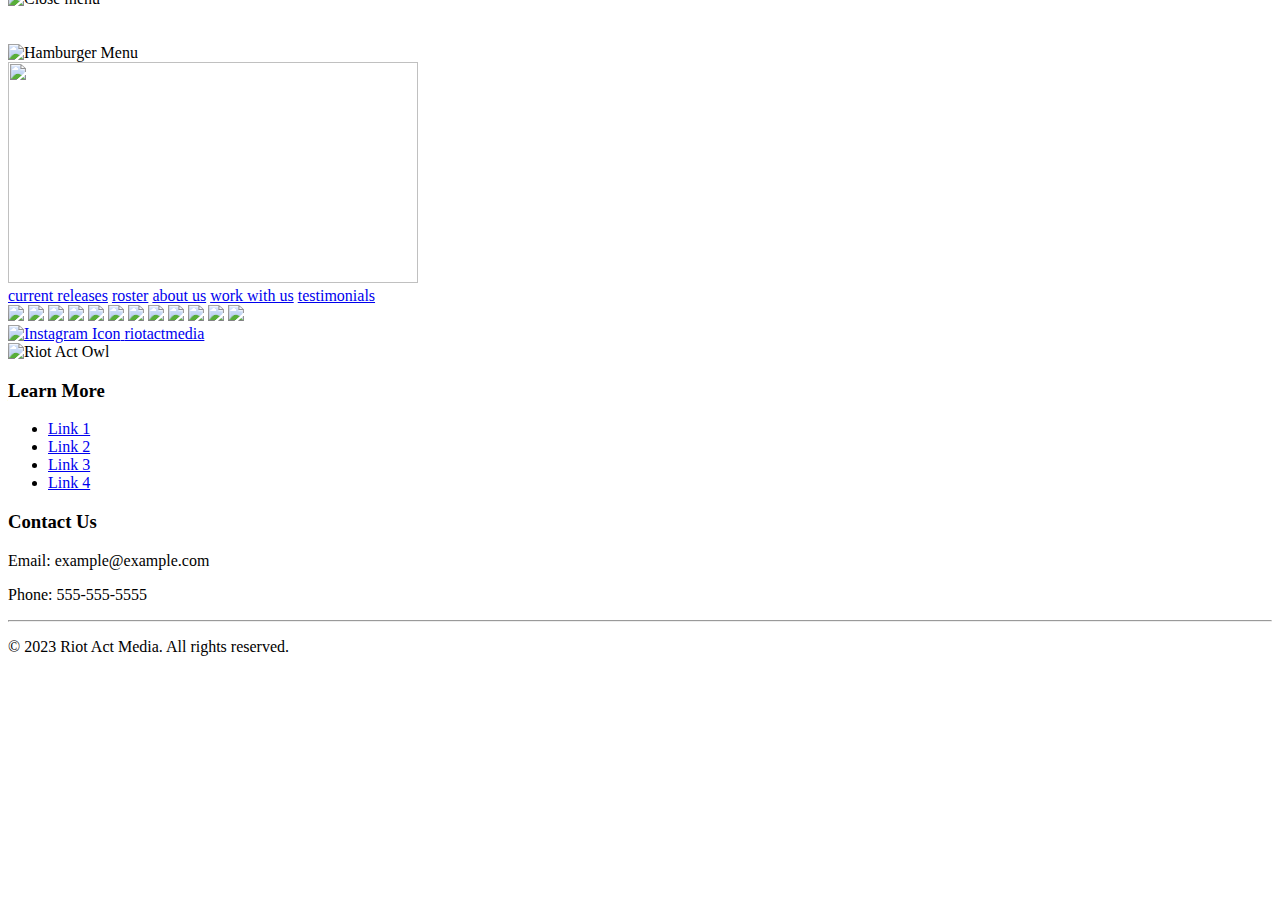
==== index.html @ cf57abfd "Added html file" ====
<!DOCTYPE html>
<html>

<head>
    <title>My Website</title>
    <link rel="stylesheet" type="text/css" href="style.css">
    <link rel="preconnect" href="https://fonts.googleapis.com">
    <link rel="preconnect" href="https://fonts.gstatic.com" crossorigin>
    <link href="https://fonts.googleapis.com/css2?family=Darker+Grotesque:wght@400;500;600;700&display=swap" rel="stylesheet">
</head>

<body>
    <header>
        <div class="top-bar"></div>
        <nav class="hidden-navigation collapsed" style="transform: translateY(-100%)">
            <a href="#">Current Releases</a>
            <a href="#">Roster</a>
            <a href="#">About Us</a>
            <a href="#">Work With Us</a>
            <a href="#">Testimonials</a>
            <div class="close-button"><img src="img/close.png" alt="Close menu"></div>
        </nav>
        <div class="hamburger-button"><img src="img/hamburder.png" alt="Hamburger Menu"></div>
        <!-- rest of header content -->
    </header>
    <div class="main-content">
        <div class="image-container">
            <img src="img/logo.png" width="410" height="221">
        </div>
        <div class="navigation">
            <a href="#">current releases</a>
            <a href="#">roster</a>
            <a href="#">about us</a>
            <a href="#">work with us</a>
            <a href="#">testimonials</a>
        </div>
        <div class="image-grid">
            <a href="https://www.instagram.com/riotactmedia/?hl=en"><img src="img/IG/1.png"></a>
            <a href="https://www.instagram.com/riotactmedia/?hl=en"><img src="img/IG/2.png"></a>
            <a href="https://www.instagram.com/riotactmedia/?hl=en"><img src="img/IG/3.png"></a>
            <a href="https://www.instagram.com/riotactmedia/?hl=en"><img src="img/IG/4.png"></a>
            <a href="https://www.instagram.com/riotactmedia/?hl=en"><img src="img/IG/5.png"></a>
            <a href="https://www.instagram.com/riotactmedia/?hl=en"><img src="img/IG/6.png"></a>
            <a href="https://www.instagram.com/riotactmedia/?hl=en"><img src="img/IG/7.png"></a>
            <a href="https://www.instagram.com/riotactmedia/?hl=en"><img src="img/IG/8.png"></a>
            <a href="https://www.instagram.com/riotactmedia/?hl=en"><img src="img/IG/9.png"></a>
            <a href="https://www.instagram.com/riotactmedia/?hl=en"><img src="img/IG/10.png"></a>
            <a href="https://www.instagram.com/riotactmedia/?hl=en"><img src="img/IG/11.png"></a>
            <a href="https://www.instagram.com/riotactmedia/?hl=en"><img src="img/IG/12.png"></a>
        </div>
        <div class="instagram-link">
            <a href="#">
                <img src="img/instagram-icon.png" alt="Instagram Icon" height="20" width="20">
                <span>riotactmedia</span>
            </a>
        </div>
    </div>
    <footer>
        <div class="footer-column">
            <img src="img/owlwhite.png" alt="Riot Act Owl" class="owl">
        </div>
        <div class="footer-column">
            <h3>Learn More</h3>
            <ul>
                <li><a href="#">Link 1</a></li>
                <li><a href="#">Link 2</a></li>
                <li><a href="#">Link 3</a></li>
                <li><a href="#">Link 4</a></li>
            </ul>
        </div>
        <div class="footer-column">
            <h3>Contact Us</h3>
            <p>Email: example@example.com</p>
            <p>Phone: 555-555-5555</p>
        </div>
    </footer>
    <div class="footer-bottom">
        <hr>
        <p>&copy; 2023 Riot Act Media. All rights reserved.</p>
    </div>
    <script>
    const hamburgerButton = document.querySelector('.hamburger-button');
    const closeButton = document.querySelector('.close-button');
    const hiddenNavigation = document.querySelector('.hidden-navigation');

    hamburgerButton.addEventListener('click', toggleMenu);
    closeButton.addEventListener('click', toggleMenu);

    function toggleMenu() {
        console.log("TEST");
        if (hiddenNavigation.classList.contains('collapsed')) {
            // hiddenNavigation.style.display = 'block';
            hiddenNavigation.classList.remove('collapsed')
        } else {
            hiddenNavigation.classList.add('collapsed')
        }
    }
    </script>
</body>

</html>
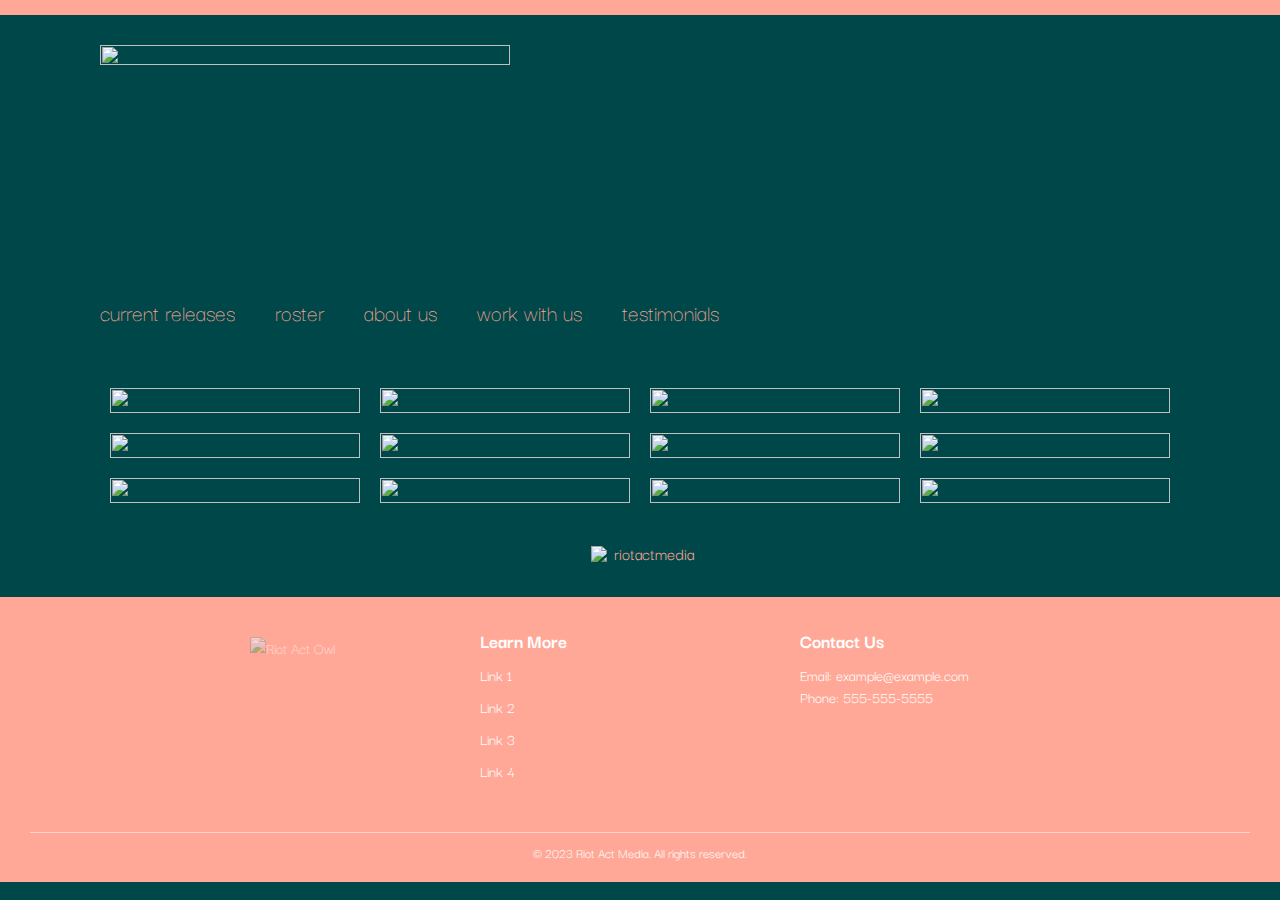
==== commit a9d00bae: "More pages" ====
--- a/index.html
+++ b/index.html
@@ -6,16 +6,16 @@
     <link rel="stylesheet" type="text/css" href="style.css">
     <link rel="preconnect" href="https://fonts.googleapis.com">
     <link rel="preconnect" href="https://fonts.gstatic.com" crossorigin>
-    <link href="https://fonts.googleapis.com/css2?family=Darker+Grotesque:wght@400;500;600;700&display=swap" rel="stylesheet">
+    <link href="https://fonts.googleapis.com/css2?family=Darker+Grotesque:wght@300;400;500;600;700&display=swap" rel="stylesheet">
 </head>
 
-<body>
+<body class="home">
     <header>
         <div class="top-bar"></div>
         <nav class="hidden-navigation collapsed" style="transform: translateY(-100%)">
-            <a href="#">Current Releases</a>
-            <a href="#">Roster</a>
-            <a href="#">About Us</a>
+            <a href="current.html">Current Releases</a>
+            <a href="roster.html">Roster</a>
+            <a href="about.html">About Us</a>
             <a href="#">Work With Us</a>
             <a href="#">Testimonials</a>
             <div class="close-button"><img src="img/close.png" alt="Close menu"></div>
@@ -28,9 +28,9 @@
             <img src="img/logo.png" width="410" height="221">
         </div>
         <div class="navigation">
-            <a href="#">current releases</a>
-            <a href="#">roster</a>
-            <a href="#">about us</a>
+            <a href="current.html">current releases</a>
+            <a href="roster.html">roster</a>
+            <a href="about.html">about us</a>
             <a href="#">work with us</a>
             <a href="#">testimonials</a>
         </div>
@@ -56,28 +56,30 @@
         </div>
     </div>
     <footer>
-        <div class="footer-column">
-            <img src="img/owlwhite.png" alt="Riot Act Owl" class="owl">
+        <div class="footer-main">
+            <div class="footer-column">
+                <img src="img/owlwhite.png" alt="Riot Act Owl" class="owl">
+            </div>
+            <div class="footer-column">
+                <h3>Learn More</h3>
+                <ul>
+                    <li><a href="#">Link 1</a></li>
+                    <li><a href="#">Link 2</a></li>
+                    <li><a href="#">Link 3</a></li>
+                    <li><a href="#">Link 4</a></li>
+                </ul>
+            </div>
+            <div class="footer-column">
+                <h3>Contact Us</h3>
+                <p>Email: example@example.com</p>
+                <p>Phone: 555-555-5555</p>
+            </div>
         </div>
-        <div class="footer-column">
-            <h3>Learn More</h3>
-            <ul>
-                <li><a href="#">Link 1</a></li>
-                <li><a href="#">Link 2</a></li>
-                <li><a href="#">Link 3</a></li>
-                <li><a href="#">Link 4</a></li>
-            </ul>
-        </div>
-        <div class="footer-column">
-            <h3>Contact Us</h3>
-            <p>Email: example@example.com</p>
-            <p>Phone: 555-555-5555</p>
+        <div class="footer-bottom">
+            <hr>
+            <p>&copy; 2023 Riot Act Media. All rights reserved.</p>
         </div>
     </footer>
-    <div class="footer-bottom">
-        <hr>
-        <p>&copy; 2023 Riot Act Media. All rights reserved.</p>
-    </div>
     <script>
     const hamburgerButton = document.querySelector('.hamburger-button');
     const closeButton = document.querySelector('.close-button');
--- a/style.css
+++ b/style.css
@@ -0,0 +1,429 @@
+body {
+    background-color: #004749;
+    margin: 0;
+    padding: 0;
+    font-family: 'Darker Grotesque', sans-serif;
+}
+
+.top-bar {
+    background-color: #FFA897;
+    height: 15px;
+}
+
+.hamburger-button {
+    display: none;
+}
+
+.hidden-navigation {
+    display: none;
+}
+
+.main-content {
+    max-width: 1100px;
+    width: 100%;
+    margin: 0 auto;
+    padding: 30px 10px;
+    box-sizing: border-box;
+}
+
+@media screen and (max-device-width: 1100px) {
+    .main-content {
+        width: 96%;
+    }
+}
+
+.image-container {
+    float: left;
+}
+
+.home .image-container {
+  width: 410px;
+}
+
+.image-container img {
+  width: 100%;
+  height: auto;
+}
+
+.subpage .image-container {
+  width: 205px;
+}
+
+.navigation {
+    float: left;
+    clear: both;
+    background-color: transparent;
+    padding: 30px 0;
+    text-align: center;
+}
+
+.navigation .active {border-bottom: thin solid #FFA897;font-weight: 600;display: none;}
+
+.navigation a {
+    color: #FFA897;
+    text-decoration: none;
+    font-size: 24px;
+    font-weight: 300;
+    float: left;
+    margin: 0 40px 20px 0;
+}
+
+.navigation a:last-child {
+    margin-right: 0;
+}
+
+.subheader-container {
+  display: flex;
+  align-items: center;
+  margin: 20px 0 0;
+  clear: both;
+}
+
+.subheader {
+  font-weight: bold;
+  font-size: 24px;
+  color: #FFA897;
+  text-transform: uppercase;
+  margin-right: 10px;
+}
+
+.subheader-line {
+  flex-grow: 1;
+  border: none;
+  border-top: 2px solid #FFA897;
+  margin: 0;
+}
+
+.image-grid {
+    display: grid;
+    grid-template-columns: repeat(4, 1fr);
+    grid-template-rows: repeat(3, 1fr);
+    clear: both;
+}
+
+.image-grid div {
+  display: flex;
+  flex-direction: column;
+  align-items: center;
+}
+
+.image-title {
+  margin-top: 0px !important;
+  font-size: 16px;
+  text-align: center;
+  color: #ffa897;
+  text-decoration: none;
+}
+
+.image-grid a {
+    display: block;
+    margin: 10px;
+}
+
+.image-grid img {
+    width: 100%;
+    height: 100%;
+    object-fit: cover;
+}
+
+.about-section {
+  display: flex;
+  flex-direction: row-reverse;
+  justify-content: space-between;
+  margin-bottom: 50px;
+}
+
+.summary {
+  position: relative;
+  background: #ffa897;
+  color: white;
+  font-size: 22px;
+  padding: 40px;
+  width: 60%;
+  margin: 20px auto 70px;
+  text-align: center;
+  font-weight: 600;
+}
+
+.person-name {
+  color: #FFA897;
+  font-size: 28px;
+  margin-bottom: 10px;
+}
+
+.person-title {
+  color: #FFFFFF;
+  font-size: 18px;
+  margin-bottom: 20px;
+}
+
+.person-bio {
+  color: #FFFFFF;
+  line-height: 1.5;
+  font-size: 16px;
+}
+
+.about-section .image-container {
+  flex: 0 0 38.2%;
+  margin-left: 20px;
+  position:relative;
+  padding-top: 61px;
+  float: left;
+}
+
+.about-section .image-container img {
+  left:0;
+  right: 0;
+  height: auto;
+  position:absolute;
+  z-index: 1;
+  margin-top: 20px;
+}
+
+.image-container svg {
+  position: absolute;
+  z-index: 0;
+  transform: rotate(288deg);
+  margin-top: -30px;
+  margin-left: -22px;
+  width: 120%;
+}
+
+.bio-text {
+  flex: 1;
+  margin-right: 20px;
+}
+
+
+
+@media screen and (max-width: 650px), screen and (max-device-width: 650px) {
+
+    .hamburger-button {
+        display: block;
+        position: absolute;
+        top: 24px;
+        right: 20px;
+        cursor: pointer;
+    }
+
+    .hamburger-button img {
+        width: 34px;
+        height: 32px;
+    }
+
+    .image-grid {
+        grid-template-columns: repeat(2, 1fr);
+    }
+
+    .hidden-navigation {
+        position: fixed;
+        display: block;
+        top: 0;
+        left: 0;
+        width: 100%;
+        background-color: #FFA897;
+        padding: 50px 0;
+        text-align: center;
+        transform: translateY(-100%);
+        animation-name: slide-down;
+        animation-duration: 0.5s;
+        animation-fill-mode: both;
+        z-index: 999;
+    }
+
+    .hidden-navigation.collapsed {
+        transform: translateY(0%);
+        animation-name: slide-up;
+        animation-duration: 0.5s;
+        animation-fill-mode: both;
+    }
+
+    .hidden-navigation a {
+        display: block;
+        color: #004749;
+        font-size: 24px;
+        padding: 20px;
+        text-decoration: none;
+    }
+
+    .close-button {
+        position: absolute;
+        display: block;
+        width: 34px;
+        height: 34px;
+        position: absolute;
+        top: 20px;
+        right: 20px;
+        cursor: pointer;
+    }
+
+    .close-button img {
+        position: absolute;
+        top: 0;
+        bottom: 0;
+        left: 0;
+        right: 0;
+        width: 100%;
+    }
+
+    @keyframes slide-down {
+        0% {
+            transform: translateY(-100%);
+        }
+
+        100% {
+            transform: translateY(0);
+        }
+    }
+
+    @keyframes slide-up {
+        0% {
+            transform: translateY(0);
+        }
+
+        100% {
+            transform: translateY(-100%);
+        }
+    }
+
+    .image-container {
+        float: none;
+        text-align: center;
+        margin: 0 auto;
+        width: 96% !important;
+        margin-top: 30px;
+    }
+
+    .main-image-container img {
+        width: 96%;
+        height: auto;
+    }
+
+    .image-grid {
+        margin-top: 30px;
+    }
+
+    .navigation {
+        display: none;
+    }
+
+    .about-section {
+      display: block;
+    }
+
+    .bio-text {
+      display:block;
+    }
+    .about-section .image-container img {
+      position:relative;
+      width: 80%;
+    }
+    .image-container svg {
+      display: none;
+    }
+    .about-section .image-container {
+      margin: 0 0 50px;
+      padding: 0;
+    }
+}
+
+.instagram-link {
+    display: flex;
+    align-items: center;
+    justify-content: center;
+    margin-top: 30px;
+}
+
+.instagram-link a {
+    display: flex;
+    align-items: center;
+    color: #FFA897;
+    font-size: 18px;
+    text-decoration: none;
+    margin-left: 5px;
+}
+
+.instagram-link img {
+    height: 18px;
+    width: 18px;
+    margin-right: 5px;
+}
+
+.instagram-link span {
+    display: inline-flex;
+    align-items: center;
+    height: 28px;
+    margin-top: -4px;
+}
+
+footer {
+    background-color: #FFA897;
+}
+
+footer .footer-main {
+    max-width: 800px;
+    margin: 0 auto;
+    display: flex;
+    padding: 30px 10px;
+    justify-content: space-between;
+}
+
+.footer-column .owl {
+    width: 150px;
+    margin: 10px 0 0 10px;
+    opacity: .5;
+}
+
+.footer-column {
+    flex-basis: 30%;
+    color: white;
+}
+
+.footer-column:first-child {
+    flex-basis: 20%;
+}
+
+.footer-column h3 {
+    color: #FFFFFF;
+    font-size: 20px;
+    margin: 0 0 10px;
+}
+
+.footer-column ul {
+    list-style: none;
+    margin: 0;
+    padding: 0;
+}
+
+.footer-column li {
+    margin-bottom: 10px;
+}
+
+.footer-column a {
+    color: #FFFFFF;
+    text-decoration: none;
+}
+
+.footer-column p {
+    margin: 0;
+}
+
+.footer-bottom {
+    background-color: #FFA897;
+    text-align: center;
+    padding: 10px 0;
+}
+
+.footer-bottom hr {
+    border: none;
+    height: 1px;
+    background-color: #FFFFFF;
+    margin: 0 30px;
+    opacity: 0.5;
+}
+
+.footer-bottom p {
+    color: #FFFFFF;
+    font-size: 14px;
+    margin: 10px 0;
+}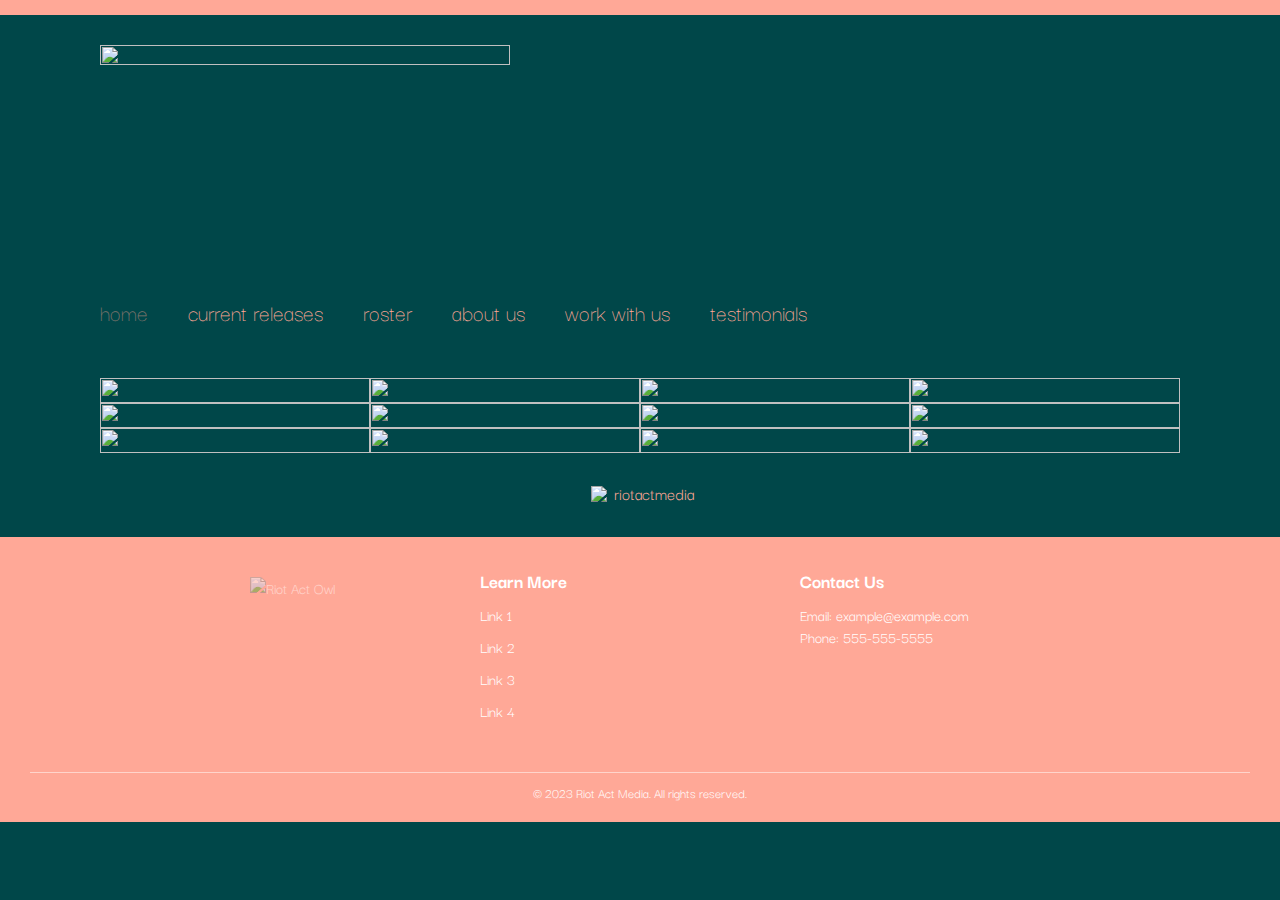
==== commit 6100760a: "More pages" ====
--- a/index.html
+++ b/index.html
@@ -13,11 +13,12 @@
     <header>
         <div class="top-bar"></div>
         <nav class="hidden-navigation collapsed" style="transform: translateY(-100%)">
-            <a href="current.html">Current Releases</a>
-            <a href="roster.html">Roster</a>
-            <a href="about.html">About Us</a>
-            <a href="#">Work With Us</a>
-            <a href="#">Testimonials</a>
+            <a href="index.html" class="active">home</a>
+            <a href="current.html">current releases</a>
+            <a href="roster.html">roster</a>
+            <a href="about.html">about us</a>
+            <a href="#">work with us</a>
+            <a href="#">testimonials</a>
             <div class="close-button"><img src="img/close.png" alt="Close menu"></div>
         </nav>
         <div class="hamburger-button"><img src="img/hamburder.png" alt="Hamburger Menu"></div>
@@ -28,6 +29,7 @@
             <img src="img/logo.png" width="410" height="221">
         </div>
         <div class="navigation">
+            <a href="index.html" class="active">home</a>
             <a href="current.html">current releases</a>
             <a href="roster.html">roster</a>
             <a href="about.html">about us</a>
--- a/style.css
+++ b/style.css
@@ -57,7 +57,7 @@
     text-align: center;
 }
 
-.navigation .active {border-bottom: thin solid #FFA897;font-weight: 600;display: none;}
+.navigation .active {opacity: 0.5;}
 
 .navigation a {
     color: #FFA897;
@@ -115,9 +115,13 @@
   text-decoration: none;
 }
 
+.home .image-grid a {
+  margin: 0;
+}
+
 .image-grid a {
     display: block;
-    margin: 10px;
+    margin: 5px;
 }
 
 .image-grid img {
@@ -160,7 +164,7 @@
 .person-bio {
   color: #FFFFFF;
   line-height: 1.5;
-  font-size: 16px;
+  font-size: 19px;
 }
 
 .about-section .image-container {
@@ -169,6 +173,11 @@
   position:relative;
   padding-top: 61px;
   float: left;
+}
+
+.artist .about-section .image-container img {
+  position: relative;
+  width: 100%;
 }
 
 .about-section .image-container img {
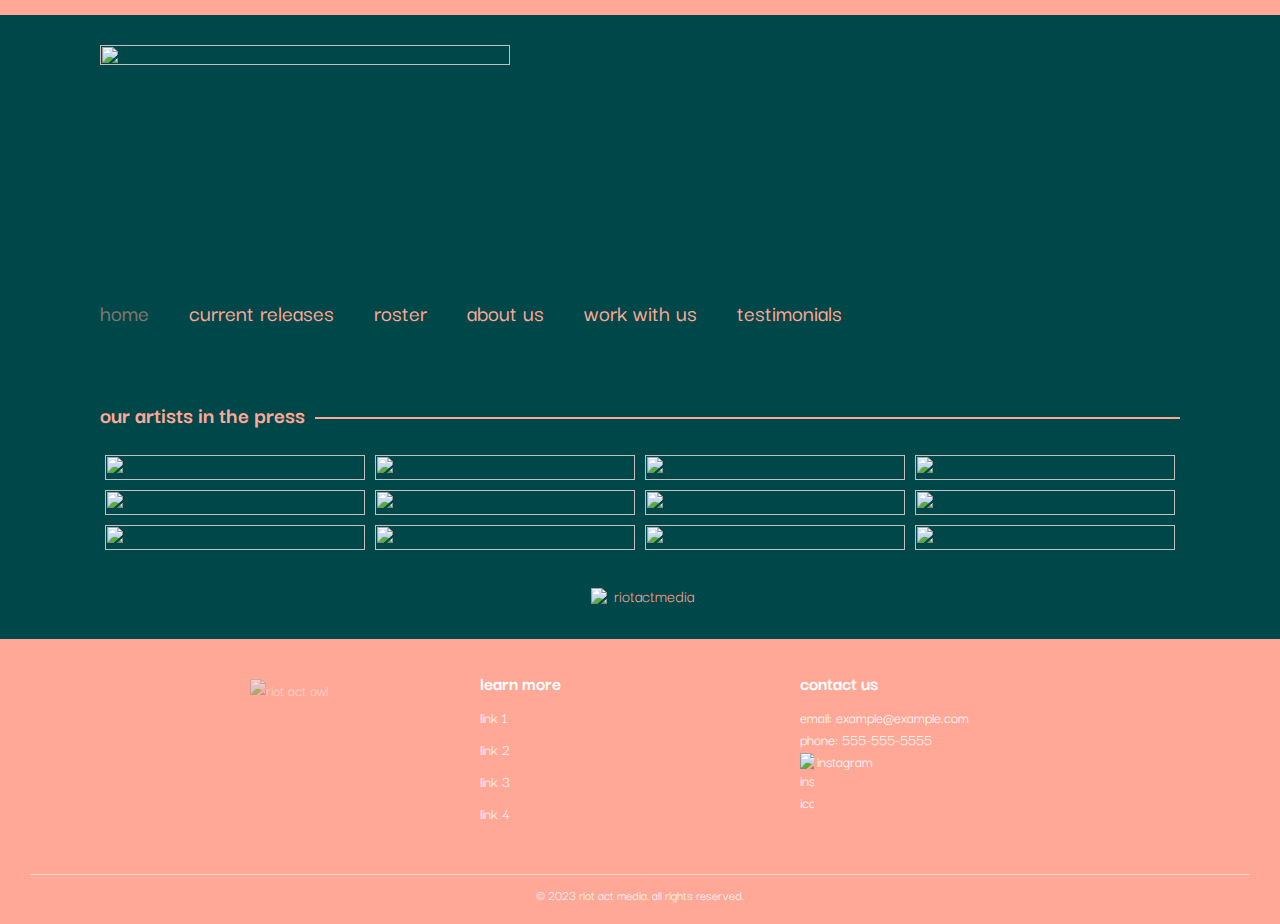
==== commit bcd8b6e9: "Added missing pages" ====
--- a/index.html
+++ b/index.html
@@ -17,8 +17,8 @@
             <a href="current.html">current releases</a>
             <a href="roster.html">roster</a>
             <a href="about.html">about us</a>
-            <a href="#">work with us</a>
-            <a href="#">testimonials</a>
+            <a href="workwithus.html">work with us</a>
+            <a href="testimonials.html">testimonials</a>
             <div class="close-button"><img src="img/close.png" alt="Close menu"></div>
         </nav>
         <div class="hamburger-button"><img src="img/hamburder.png" alt="Hamburger Menu"></div>
@@ -33,8 +33,12 @@
             <a href="current.html">current releases</a>
             <a href="roster.html">roster</a>
             <a href="about.html">about us</a>
-            <a href="#">work with us</a>
-            <a href="#">testimonials</a>
+            <a href="workwithus.html">work with us</a>
+            <a href="testimonials.html">testimonials</a>
+        </div>
+         <div class="subheader-container">
+            <h2 class="subheader">our artists in the press</h2>
+            <hr class="subheader-line">
         </div>
         <div class="image-grid">
             <a href="https://www.instagram.com/riotactmedia/?hl=en"><img src="img/IG/1.png"></a>
@@ -75,6 +79,7 @@
                 <h3>Contact Us</h3>
                 <p>Email: example@example.com</p>
                 <p>Phone: 555-555-5555</p>
+                <p class="ig-footer"><a href="https://www.instagram.com/riotactmedia/"><img src="img/ig-white.png" alt="Instagram Icon" height="20" width="20" /> <span>Instagram</span></a></p>
             </div>
         </div>
         <div class="footer-bottom">
--- a/style.css
+++ b/style.css
@@ -37,16 +37,29 @@
 }
 
 .home .image-container {
-  width: 410px;
+    width: 410px;
 }
 
 .image-container img {
-  width: 100%;
-  height: auto;
-}
-
-.subpage .image-container {
+    width: 100%;
+    height: auto;
+}
+
+.artist-container h3 {
+    color: #FFA897;
+    font-size: 2rem;
+    margin: 5px auto;
+    text-align: center;
+    font-weight: 500;
+}
+
+.subpage .image-container.logo img {
   width: 205px;
+}
+
+.subpage.current .image-container, .subpage.roster .image-container {
+  flex-grow: 1;
+  width: auto;
 }
 
 .navigation {
@@ -57,13 +70,15 @@
     text-align: center;
 }
 
-.navigation .active {opacity: 0.5;}
+.navigation .active {
+    opacity: 0.5;
+}
 
 .navigation a {
     color: #FFA897;
     text-decoration: none;
-    font-size: 24px;
-    font-weight: 300;
+    font-size: 1.5rem;
+    font-weight: 500;
     float: left;
     margin: 0 40px 20px 0;
 }
@@ -73,25 +88,25 @@
 }
 
 .subheader-container {
-  display: flex;
-  align-items: center;
-  margin: 20px 0 0;
-  clear: both;
+    display: flex;
+    align-items: center;
+    margin: 20px 0 0;
+    clear: both;
 }
 
 .subheader {
-  font-weight: bold;
-  font-size: 24px;
-  color: #FFA897;
-  text-transform: uppercase;
-  margin-right: 10px;
+    font-weight: bold;
+    font-size: 1.5rem;
+    color: #FFA897;
+    text-transform: lowercase;
+    margin-right: 10px;
 }
 
 .subheader-line {
-  flex-grow: 1;
-  border: none;
-  border-top: 2px solid #FFA897;
-  margin: 0;
+    flex-grow: 1;
+    border: none;
+    border-top: 2px solid #FFA897;
+    margin: 10px 0 2px 0;
 }
 
 .image-grid {
@@ -101,22 +116,30 @@
     clear: both;
 }
 
-.image-grid div {
-  display: flex;
-  flex-direction: column;
-  align-items: center;
-}
-
-.image-title {
-  margin-top: 0px !important;
-  font-size: 16px;
-  text-align: center;
-  color: #ffa897;
-  text-decoration: none;
+.image-grid .image-container {
+    display: flex;
+    flex-direction: column;
+    align-items: center;
+}
+
+.image-title, .artist-name {
+    margin-top: 0px !important;
+    font-size: 1rem;
+    text-align: center;
+    color: #ffa897;
+    text-decoration: none;
+}
+
+.artist-name span {
+    display: block;
+    font-size: 1.25rem;
+    font-weight: 500;
+    margin: -10px 0 0 0;
 }
 
 .home .image-grid a {
-  margin: 0;
+    margin: 5px;
+    background: transparent;
 }
 
 .image-grid a {
@@ -131,78 +154,132 @@
 }
 
 .about-section {
-  display: flex;
-  flex-direction: row-reverse;
-  justify-content: space-between;
-  margin-bottom: 50px;
+    display: flex;
+    flex-direction: row-reverse;
+    justify-content: space-between;
+    margin-bottom: 50px;
 }
 
 .summary {
-  position: relative;
-  background: #ffa897;
-  color: white;
-  font-size: 22px;
-  padding: 40px;
-  width: 60%;
-  margin: 20px auto 70px;
-  text-align: center;
-  font-weight: 600;
+    position: relative;
+    background: #ffa897;
+    color: white;
+    font-size: 1.375rem;
+    padding: 40px;
+    width: 60%;
+    margin: 20px auto 70px;
+    text-align: center;
+    font-weight: 600;
 }
 
 .person-name {
-  color: #FFA897;
-  font-size: 28px;
-  margin-bottom: 10px;
+    color: #FFA897;
+    font-size: 1.75rem;
+    margin-bottom: 10px;
 }
 
 .person-title {
-  color: #FFFFFF;
-  font-size: 18px;
-  margin-bottom: 20px;
+    color: #FFFFFF;
+    font-size: 1.125rem;
+    margin-bottom: 20px;
 }
 
 .person-bio {
-  color: #FFFFFF;
-  line-height: 1.5;
-  font-size: 19px;
+    color: #FFFFFF;
+    line-height: 1.5;
+    font-size: 1.1875rem;
 }
 
 .about-section .image-container {
-  flex: 0 0 38.2%;
-  margin-left: 20px;
-  position:relative;
-  padding-top: 61px;
-  float: left;
+    flex: 0 0 38.2%;
+    margin-left: 20px;
+    position: relative;
+    padding-top: 61px;
+    float: left;
 }
 
 .artist .about-section .image-container img {
-  position: relative;
-  width: 100%;
+    position: relative;
+    width: 100%;
 }
 
 .about-section .image-container img {
-  left:0;
-  right: 0;
-  height: auto;
-  position:absolute;
-  z-index: 1;
-  margin-top: 20px;
+    left: 0;
+    right: 0;
+    height: auto;
+    position: absolute;
+    z-index: 1;
+    margin-top: 20px;
 }
 
 .image-container svg {
-  position: absolute;
-  z-index: 0;
-  transform: rotate(288deg);
-  margin-top: -30px;
-  margin-left: -22px;
-  width: 120%;
+    position: absolute;
+    z-index: 0;
+    transform: rotate(288deg);
+    margin-top: -30px;
+    margin-left: -22px;
+    width: 120%;
 }
 
 .bio-text {
-  flex: 1;
-  margin-right: 20px;
-}
-
+    flex: 1;
+    margin-right: 20px;
+}
+
+/* Add this to your existing style.css file */
+.releases-list {
+    width: 100%;
+    padding: 2rem 0 0;
+    color: #fff;
+}
+
+.releases-list table {
+    width: 100%;
+    border-collapse: collapse;
+}
+
+.releases-list th,
+.releases-list td {
+    padding: 0.5rem 1rem;
+    text-align: left;
+    vertical-align: top;
+}
+
+.releases-list a {
+    color: #fff;
+    text-decoration: none;
+    display: flex;
+    align-items: top;
+}
+
+.releases-list a:hover {
+    text-decoration: underline;
+}
+
+.album-art {
+    max-width: 101px;
+    max-height: 150px;
+    margin-right: 1rem;
+}
+
+.releases-list tr {
+    padding: 0 0 10px 0;
+}
+
+.releases-list th {
+    border-bottom: none;
+    padding-bottom: 20px;
+}
+
+.releases-list th:first-child {
+    margin: 0 0 0 118px;
+    display: block;
+}
+
+.releases-list td {
+    border-bottom: none;
+    font-size: 2rem;
+}
 
 
 @media screen and (max-width: 650px), screen and (max-device-width: 650px) {
@@ -216,8 +293,8 @@
     }
 
     .hamburger-button img {
-        width: 34px;
-        height: 32px;
+        width: 34pt;
+        height: 32pt;
     }
 
     .image-grid {
@@ -250,9 +327,10 @@
     .hidden-navigation a {
         display: block;
         color: #004749;
-        font-size: 24px;
+        font-size: 2.75rem;
         padding: 20px;
         text-decoration: none;
+        text-transform: lowercase;
     }
 
     .close-button {
@@ -317,22 +395,50 @@
     }
 
     .about-section {
-      display: block;
+        display: block;
     }
 
     .bio-text {
-      display:block;
-    }
+        display: block;
+    }
+
     .about-section .image-container img {
-      position:relative;
-      width: 80%;
-    }
+        position: relative;
+        width: 80%;
+    }
+
     .image-container svg {
-      display: none;
-    }
+        display: none;
+    }
+
     .about-section .image-container {
-      margin: 0 0 50px;
-      padding: 0;
+        margin: 0 0 50px;
+        padding: 0;
+    }
+
+    .summary {
+      font-size: 2.5rem;
+    }
+
+    .releases-list td {
+        font-size: 1.25rem;
+    }
+    .testimonials {
+        flex-direction: column;
+    }
+
+    .testimonial-column {
+        flex-basis: 100%;
+        margin-bottom: 20px;
+        margin-top: -36px;
+        padding-top: 0px !important;
+    }
+
+    .testimonial-column:last-child {
+        margin-bottom: 0;
+    }
+    .testimonial-column:first-child {
+        margin-top: auto !important;
     }
 }
 
@@ -347,7 +453,7 @@
     display: flex;
     align-items: center;
     color: #FFA897;
-    font-size: 18px;
+    font-size: 1.125rem;
     text-decoration: none;
     margin-left: 5px;
 }
@@ -367,6 +473,7 @@
 
 footer {
     background-color: #FFA897;
+    text-transform: lowercase;
 }
 
 footer .footer-main {
@@ -394,7 +501,7 @@
 
 .footer-column h3 {
     color: #FFFFFF;
-    font-size: 20px;
+    font-size: 1.25rem;
     margin: 0 0 10px;
 }
 
@@ -433,6 +540,82 @@
 
 .footer-bottom p {
     color: #FFFFFF;
-    font-size: 14px;
+    font-size: .875rem;
     margin: 10px 0;
-}+}
+
+footer p.ig-footer a {
+  display: flex;
+  flex-direction: row;
+  align-items: center;
+}
+
+footer p.ig-footer a img {
+    width: 14px;
+    height: auto;
+    margin: 3px 3px 0 0;
+}
+
+footer p.ig-footer a span {
+    align-self: flex-start;
+}
+
+.work-with-us {
+    color: #FFFFFF;
+    line-height: 1.5;
+    font-size: 1.1875rem;
+    margin-bottom: 40px;
+}
+
+.work-with-us h2 {
+    color: #FFA897;
+    font-size: 1.75rem;
+    margin: 30px 0 10px;
+}
+
+.work-with-us h3 {
+    color: #FFA897;
+    font-size: 1.5rem;
+    margin: 20px 0 10px;
+}
+
+.work-with-us ul {
+    list-style: none;
+    padding: 0;
+    margin: 0 0 20px;
+}
+
+.work-with-us li {
+    margin-bottom: 5px;
+}
+
+.testimonials {
+    display: flex;
+    justify-content: space-between;
+    margin-bottom: 30px;
+}
+
+.testimonial-column {
+    flex-basis: 32%;
+    background-color: #f5f5f5;
+    padding: 20px;
+    box-sizing: border-box;
+}
+
+.testimonial-column p {
+    margin-bottom: 20px;
+}
+
+.testimonial-column p:last-child {
+    margin-bottom: 0;
+}
+
+.testimonial-column strong {
+    display: block;
+    font-weight: bold;
+    margin-top: 10px;
+}
+
+/* @media screen and (max-width: 650px), screen and (max-device-width: 650px) {
+    
+} */